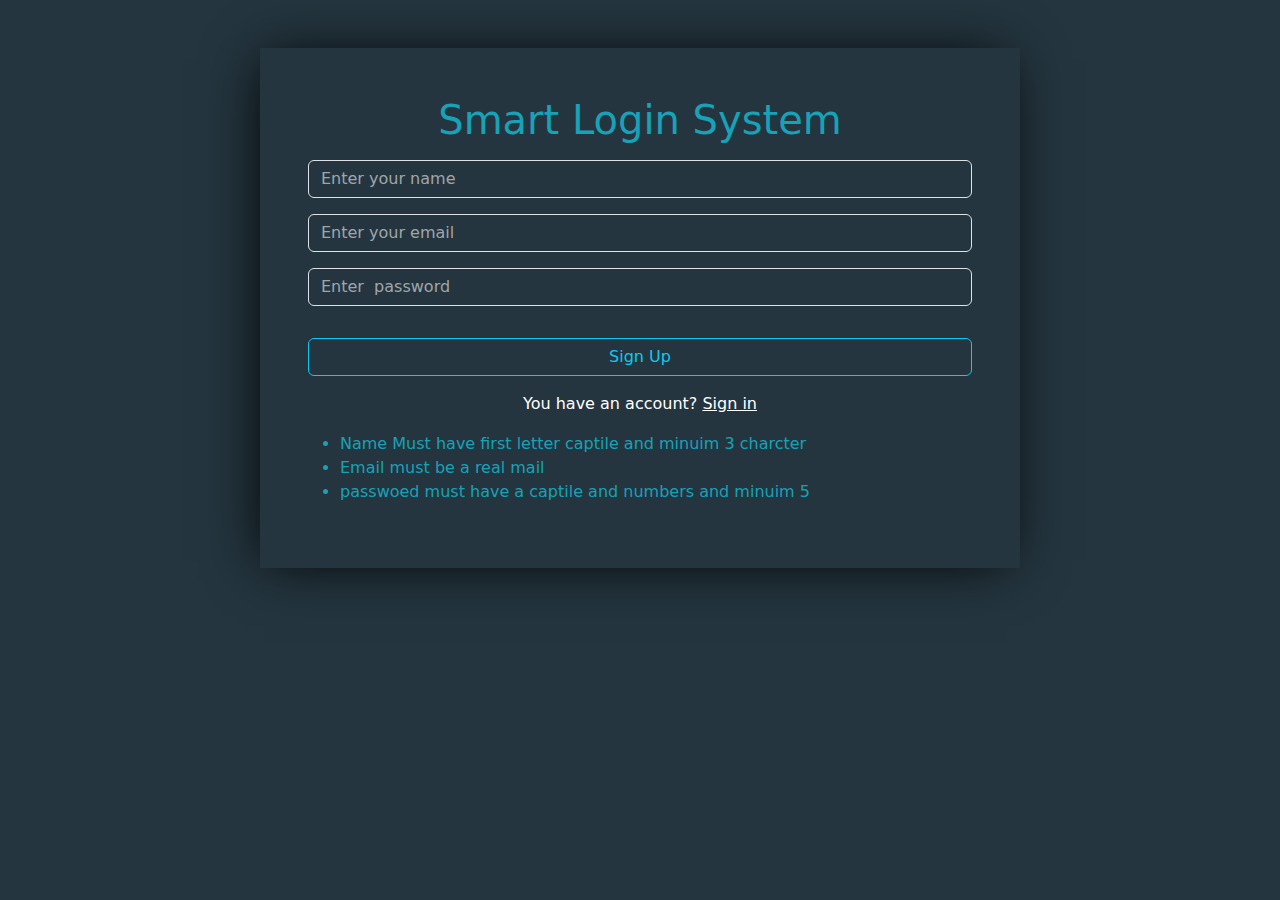
==== signUp.html @ 9f4dc4b4 "Add files via upload" ====
<!DOCTYPE html>
<html lang="en">

<head>
    <meta charset="UTF-8">
    <meta name="viewport" content="width=device-width, initial-scale=1.0">
    <link rel="stylesheet" href="bootstrap.min.css">
    <link rel="stylesheet" href="style.css">
    <title>SignUp</title>
</head>

<body>
    <div class="container my-5">
        <div class="row align-items-center justify-content-center">
            <div class="col-md-8 text-center log p-5">
                <h1>Smart Login System</h1>
                <input id="signupName" class="form-control my-3" placeholder="Enter your name" type="text">
                <input id="signupEmail" class="form-control my-3" placeholder="Enter your email" type="email">
                <input id="signupPassword" class="form-control my-3" placeholder="Enter  password" type="password">
                <p class="exist text-danger"></p>
                <p class="text-success d-none Success">Success</p>
                <button  class="btn btn-outline-info w-100 my-3 Sign-Up">Sign Up</button>
                <p class="text-white">You have an account? <a class="text-white" href="index.html">Sign in</a></p>
                <ul>
                    <li class="text-start nameCheck">Name Must have first letter captile and minuim 3 charcter</li>
                    <li class="text-start mailCheack">Email must be a real mail</li>
                    <li class="text-start passCheck">passwoed must have a captile and numbers and minuim 5</li>
                </ul>
            </div>
        </div>
    </div>
    <script src="bootstrap.bundle.min.js"></script>
    <script src="main.js"></script>
</body>

</html>
---- style.css ----
body {
    background-color: #24353f;
    color: #17a2b8;
}

.log {
    box-shadow: -5px 2px 54px -9px rgba(0, 0, 0, 1);
}

.form-control {
    background-color: transparent;
    color: white;
}

.form-control:focus {
    background-color: transparent;
    color: white;
}

.form-control::placeholder {
    color: #ffffff91;
}

.group {
    box-shadow: -5px 2px 54px -9px rgba(0, 0, 0, 1);
}

.btn-outline-warning {
    color: #ffc107;
    background-color: transparent;
    background-image: none;
    border: 1px solid #ffc107;
}

.navbar-dark .navbar-nav .nav-link {
    color: rgba(255, 255, 255, .5);
}

.navbar-toggler:focus {

    box-shadow: none;
}

.img {
    height: 400px;
    cursor: pointer;
    object-fit: contain;
}

figcaption {
    background-color: white;
    position: absolute;
    bottom: 20px;
    left: 20px;
    right: 20px;
    text-align: center;
}

#mySelect {
    padding: 10px;
    font-size: 16px;
    border: 1px solid #ccc;
    border-radius: 5px;
}


#mySelect option {
    padding: 10px;
}
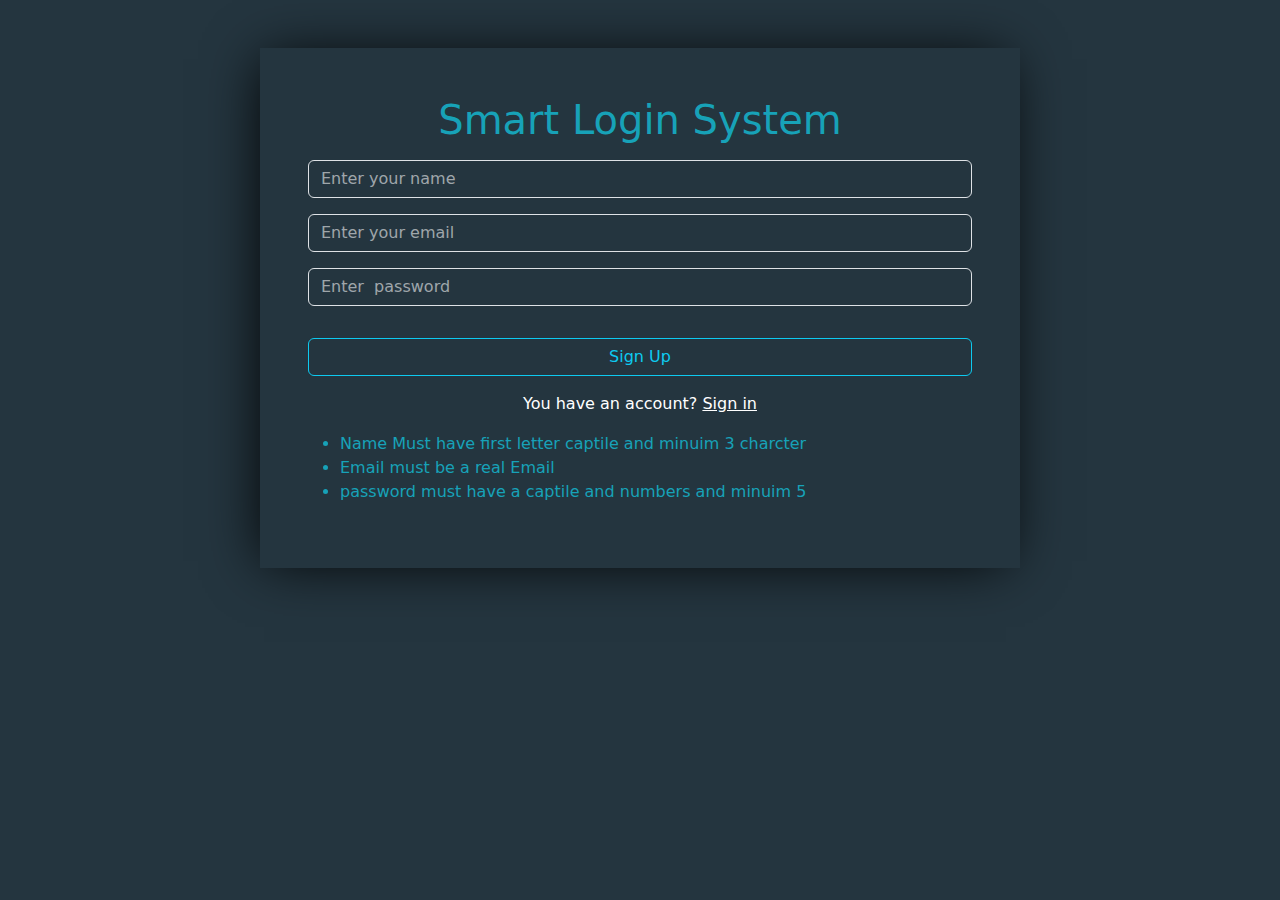
==== commit 032492ba: "Update signUp.html" ====
--- a/signUp.html
+++ b/signUp.html
@@ -23,8 +23,8 @@
                 <p class="text-white">You have an account? <a class="text-white" href="index.html">Sign in</a></p>
                 <ul>
                     <li class="text-start nameCheck">Name Must have first letter captile and minuim 3 charcter</li>
-                    <li class="text-start mailCheack">Email must be a real mail</li>
-                    <li class="text-start passCheck">passwoed must have a captile and numbers and minuim 5</li>
+                    <li class="text-start mailCheack">Email must be a real Email</li>
+                    <li class="text-start passCheck">password must have a captile and numbers and minuim 5</li>
                 </ul>
             </div>
         </div>
@@ -33,4 +33,4 @@
     <script src="main.js"></script>
 </body>
 
-</html>+</html>
